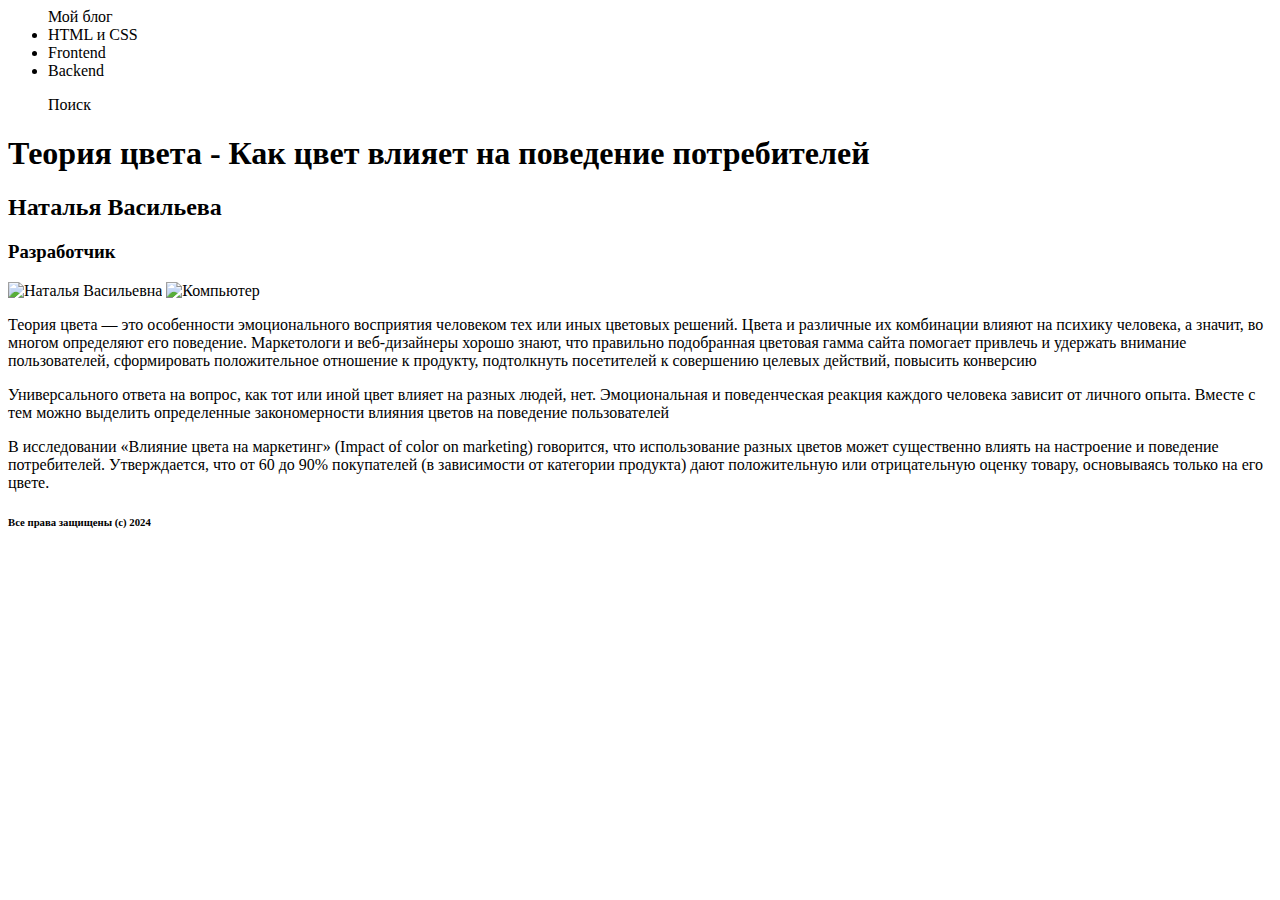
==== index.html @ 6a1d8f64 "Сверстка Blog" ====
<html lang="en">
<head>
    <meta charset="UTF-8">
    <meta name="viewport" content="width=device-width, initial-scale=1.0">
    <title>Document</title>
</head>
<body>
    <ul>Мой блог
        <li>HTML и CSS</li>
        <li>Frontend</li>
        <li>Backend</li>
    </ul>
    <ul>Поиск</ul>
    <h1>Теория цвета - Как цвет влияет на поведение потребителей</h1>

    <h2>Наталья Васильева</h2>
    <h3>Разработчик</h3>
    <img src="d:\Рабочий стол\debdc3f275a19554e34f56b7ae22bd8b.png" alt="Наталья Васильевна">
<img src="d:\Рабочий стол\4f3f91ff718dae25d01f84692996a2cd.png" alt="Компьютер">
<p>Теория цвета — это особенности эмоционального восприятия человеком тех или иных цветовых решений. 
    Цвета и различные их
комбинации влияют на психику человека, а значит, во многом определяют его поведение.
 Маркетологи и веб-дизайнеры хорошо знают, что правильно подобранная цветовая гамма сайта помогает привлечь и удержать внимание пользователей,
  сформировать положительное отношение к продукту, подтолкнуть посетителей к совершению целевых действий, повысить конверсию</p>
<p>Универсального ответа на вопрос, как тот или иной цвет влияет на разных людей, нет. Эмоциональная и поведенческая
реакция каждого человека зависит от личного опыта. Вместе с тем можно выделить определенные закономерности влияния
цветов на поведение пользователей</p>
<p>В исследовании «Влияние цвета на маркетинг» (Impact of color on marketing) говорится, что использование разных цветов
может существенно влиять на настроение и поведение потребителей. Утверждается, что от 60 до 90% покупателей (в
зависимости от категории продукта) дают положительную или отрицательную оценку товару, основываясь только на его цвете.</p>
<h6>Все права защищены (c) 2024</h6>
</body>
</html>
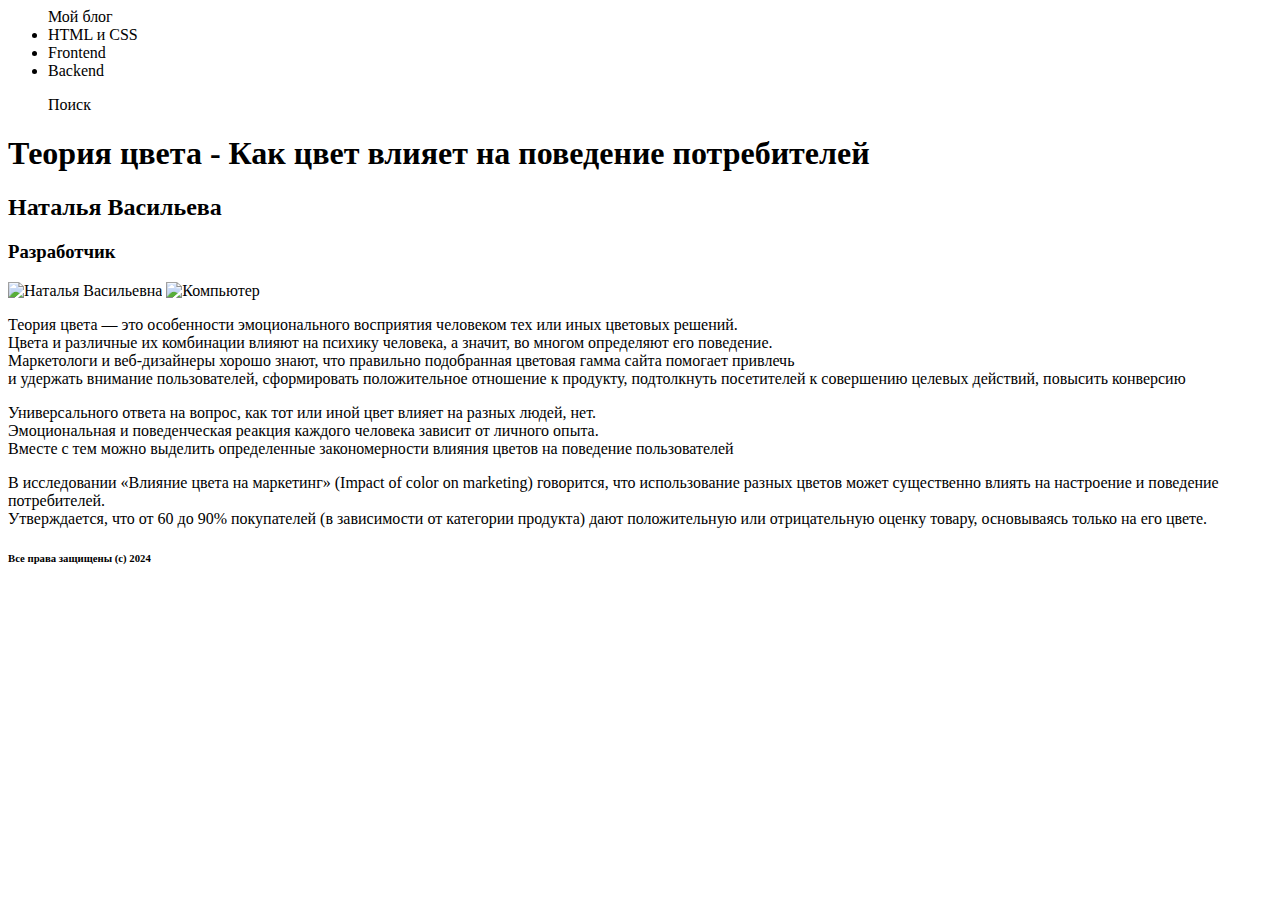
==== commit bab98194: "Добавил br" ====
--- a/index.html
+++ b/index.html
@@ -18,15 +18,15 @@
     <img src="d:\Рабочий стол\debdc3f275a19554e34f56b7ae22bd8b.png" alt="Наталья Васильевна">
 <img src="d:\Рабочий стол\4f3f91ff718dae25d01f84692996a2cd.png" alt="Компьютер">
 <p>Теория цвета — это особенности эмоционального восприятия человеком тех или иных цветовых решений. 
-    Цвета и различные их
+    <br>Цвета и различные их
 комбинации влияют на психику человека, а значит, во многом определяют его поведение.
- Маркетологи и веб-дизайнеры хорошо знают, что правильно подобранная цветовая гамма сайта помогает привлечь и удержать внимание пользователей,
+ <br>Маркетологи и веб-дизайнеры хорошо знают, что правильно подобранная цветовая гамма сайта помогает привлечь <br> и удержать внимание пользователей,
   сформировать положительное отношение к продукту, подтолкнуть посетителей к совершению целевых действий, повысить конверсию</p>
-<p>Универсального ответа на вопрос, как тот или иной цвет влияет на разных людей, нет. Эмоциональная и поведенческая
-реакция каждого человека зависит от личного опыта. Вместе с тем можно выделить определенные закономерности влияния
+<p>Универсального ответа на вопрос, как тот или иной цвет влияет на разных людей, нет. <br>Эмоциональная и поведенческая
+реакция каждого человека зависит от личного опыта. <br>Вместе с тем можно выделить определенные закономерности влияния
 цветов на поведение пользователей</p>
 <p>В исследовании «Влияние цвета на маркетинг» (Impact of color on marketing) говорится, что использование разных цветов
-может существенно влиять на настроение и поведение потребителей. Утверждается, что от 60 до 90% покупателей (в
+может существенно влиять на настроение и поведение потребителей. <br>Утверждается, что от 60 до 90% покупателей (в
 зависимости от категории продукта) дают положительную или отрицательную оценку товару, основываясь только на его цвете.</p>
 <h6>Все права защищены (c) 2024</h6>
 </body>
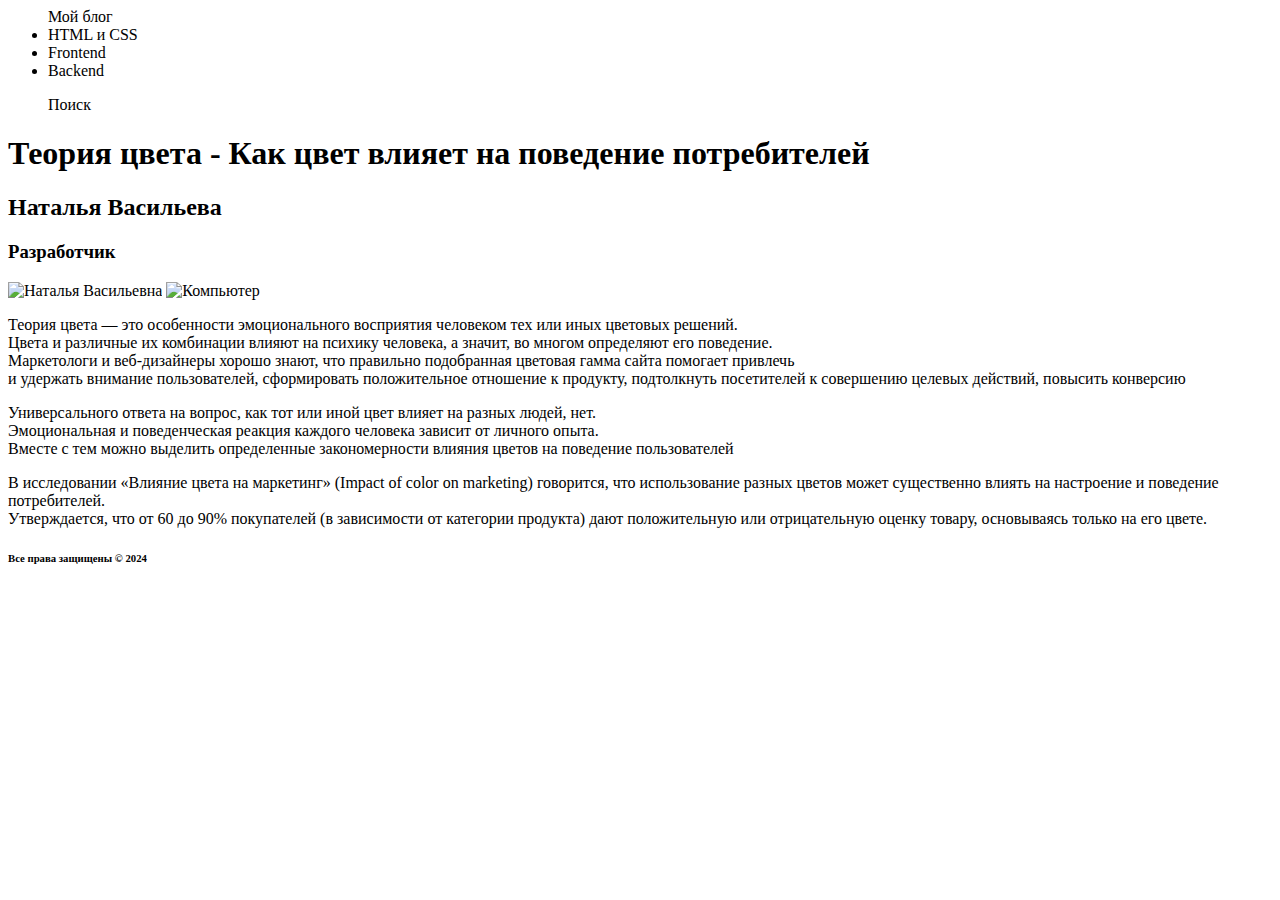
==== commit 85069419: "Добавил семантическую разметку" ====
--- a/index.html
+++ b/index.html
@@ -1,33 +1,82 @@
 <html lang="en">
-<head>
-    <meta charset="UTF-8">
-    <meta name="viewport" content="width=device-width, initial-scale=1.0">
+  <head>
+    <meta charset="UTF-8" />
+    <meta name="viewport" content="width=device-width, initial-scale=1.0" />
     <title>Document</title>
-</head>
-<body>
-    <ul>Мой блог
-        <li>HTML и CSS</li>
-        <li>Frontend</li>
-        <li>Backend</li>
-    </ul>
-    <ul>Поиск</ul>
-    <h1>Теория цвета - Как цвет влияет на поведение потребителей</h1>
+  </head>
+  <body>
+    <header>
+      <nav>
+        <ul>
+          Мой блог
+          <li>HTML и CSS</li>
+          <li>Frontend</li>
+          <li>Backend</li>
+        </ul>
+      </nav>
+    </header>
+    <header>
+      <nav>
+        <ul>
+          Поиск
+        </ul>
+      </nav>
+    </header>
+    <main>
+      <section>
+        <h1>Теория цвета - Как цвет влияет на поведение потребителей</h1>
 
-    <h2>Наталья Васильева</h2>
-    <h3>Разработчик</h3>
-    <img src="d:\Рабочий стол\debdc3f275a19554e34f56b7ae22bd8b.png" alt="Наталья Васильевна">
-<img src="d:\Рабочий стол\4f3f91ff718dae25d01f84692996a2cd.png" alt="Компьютер">
-<p>Теория цвета — это особенности эмоционального восприятия человеком тех или иных цветовых решений. 
-    <br>Цвета и различные их
-комбинации влияют на психику человека, а значит, во многом определяют его поведение.
- <br>Маркетологи и веб-дизайнеры хорошо знают, что правильно подобранная цветовая гамма сайта помогает привлечь <br> и удержать внимание пользователей,
-  сформировать положительное отношение к продукту, подтолкнуть посетителей к совершению целевых действий, повысить конверсию</p>
-<p>Универсального ответа на вопрос, как тот или иной цвет влияет на разных людей, нет. <br>Эмоциональная и поведенческая
-реакция каждого человека зависит от личного опыта. <br>Вместе с тем можно выделить определенные закономерности влияния
-цветов на поведение пользователей</p>
-<p>В исследовании «Влияние цвета на маркетинг» (Impact of color on marketing) говорится, что использование разных цветов
-может существенно влиять на настроение и поведение потребителей. <br>Утверждается, что от 60 до 90% покупателей (в
-зависимости от категории продукта) дают положительную или отрицательную оценку товару, основываясь только на его цвете.</p>
-<h6>Все права защищены (c) 2024</h6>
-</body>
-</html>+        <h2>Наталья Васильева</h2>
+        <h3>Разработчик</h3>
+        <img
+          src="d:\Рабочий стол\debdc3f275a19554e34f56b7ae22bd8b.png"
+          alt="Наталья Васильевна"
+        />
+        <img
+          src="d:\Рабочий стол\4f3f91ff718dae25d01f84692996a2cd.png"
+          alt="Компьютер"
+        />
+      </section>
+
+      <section>
+        <p>
+          Теория цвета — это особенности эмоционального восприятия человеком тех
+          или иных цветовых решений. <br />Цвета и различные их комбинации
+          влияют на психику человека, а значит, во многом определяют его
+          поведение. <br />Маркетологи и веб-дизайнеры хорошо знают, что
+          правильно подобранная цветовая гамма сайта помогает привлечь <br />
+          и удержать внимание пользователей, сформировать положительное
+          отношение к продукту, подтолкнуть посетителей к совершению целевых
+          действий, повысить конверсию
+        </p>
+      </section>
+
+      <section>
+        <p>
+          Универсального ответа на вопрос, как тот или иной цвет влияет на
+          разных людей, нет. <br />Эмоциональная и поведенческая реакция каждого
+          человека зависит от личного опыта. <br />Вместе с тем можно выделить
+          определенные закономерности влияния цветов на поведение пользователей
+        </p>
+      </section>
+
+      <section>
+        <p>
+          В исследовании «Влияние цвета на маркетинг» (Impact of color on
+          marketing) говорится, что использование разных цветов может
+          существенно влиять на настроение и поведение потребителей.
+          <br />Утверждается, что от 60 до 90% покупателей (в зависимости от
+          категории продукта) дают положительную или отрицательную оценку
+          товару, основываясь только на его цвете.
+        </p>
+      </section>
+    </main>
+
+    <footer>
+        <div>
+            <h6>Все права защищены  &#169 2024</h6>
+        </div>
+
+    </footer>
+  </body>
+</html>
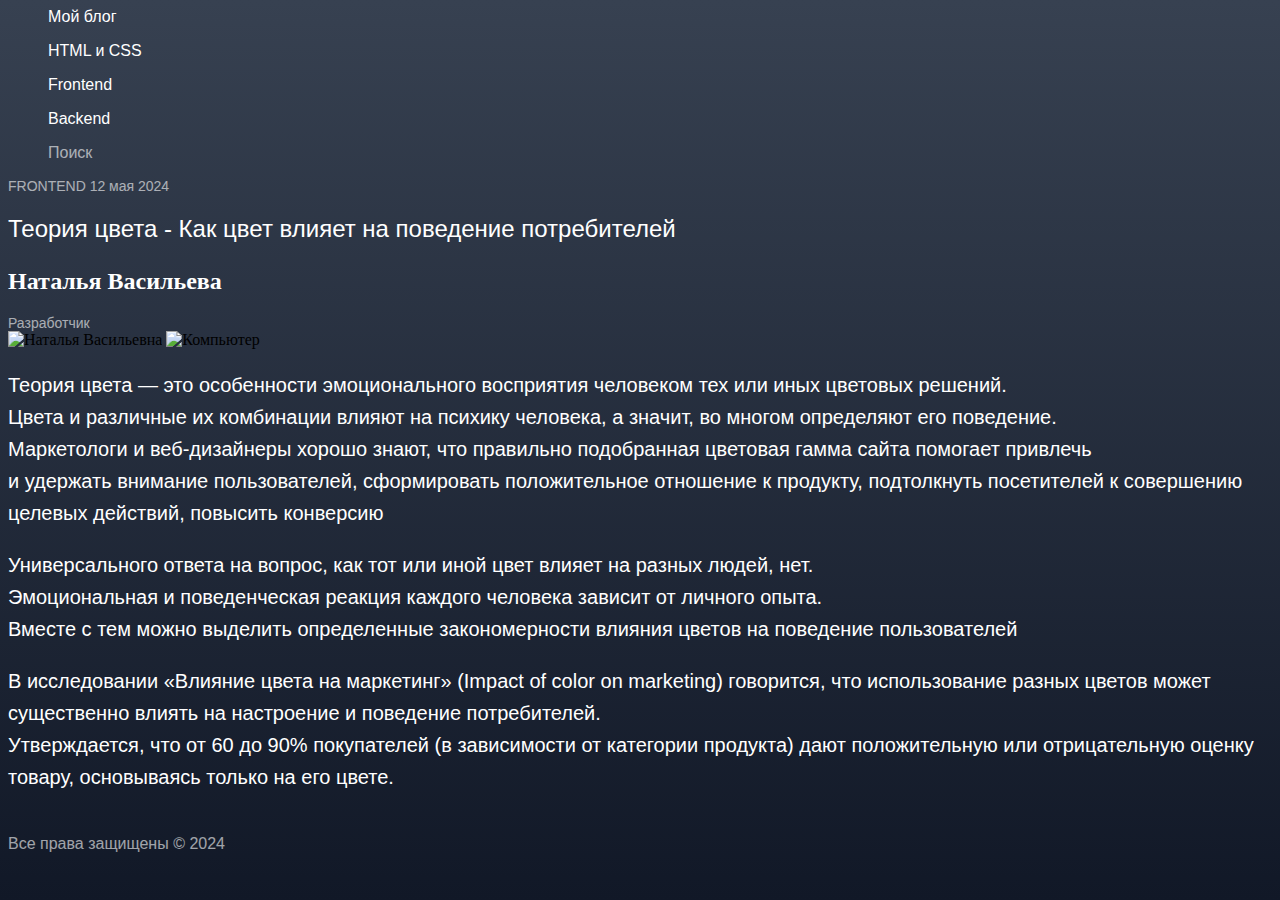
==== commit 381550fa: "Добавил CSS в блог" ====
--- a/index.html
+++ b/index.html
@@ -2,32 +2,42 @@
   <head>
     <meta charset="UTF-8" />
     <meta name="viewport" content="width=device-width, initial-scale=1.0" />
-    <title>Document</title>
+    <title>Blog</title>
+    <link rel="stylesheet" href="2-css/blog.css" />
   </head>
+
   <body>
     <header>
       <nav>
         <ul>
           Мой блог
-          <li>HTML и CSS</li>
-          <li>Frontend</li>
-          <li>Backend</li>
+        </ul>
+        <ul>
+          <a href="#">HTML и CSS</a>
+        </ul>
+        <ul>
+          <a href="#">Frontend</a>
+        </ul>
+        <ul>
+          <a href="#">Backend</a>
         </ul>
       </nav>
     </header>
     <header>
       <nav>
-        <ul>
+        <ul class="Search">
           Поиск
         </ul>
       </nav>
     </header>
     <main>
       <section>
+        <div>FRONTEND 12 мая 2024</div>
+
         <h1>Теория цвета - Как цвет влияет на поведение потребителей</h1>
 
         <h2>Наталья Васильева</h2>
-        <h3>Разработчик</h3>
+        <div>Разработчик</div>
         <img
           src="d:\Рабочий стол\debdc3f275a19554e34f56b7ae22bd8b.png"
           alt="Наталья Васильевна"
@@ -73,10 +83,9 @@
     </main>
 
     <footer>
-        <div>
-            <h6>Все права защищены  &#169 2024</h6>
-        </div>
-
+      <div>
+        <h6>Все права защищены &#169; 2024</h6>
+      </div>
     </footer>
   </body>
 </html>
--- a/2-css/blog.css
+++ b/2-css/blog.css
@@ -0,0 +1,49 @@
+body {
+  background: linear-gradient(180deg, #374151 0%, #111827 100%);
+}
+
+header ul,
+a {
+  font-family: "Roboto", sans-serif;
+  font-weight: 400;
+  font-size: 16px;
+  color: #fff;
+  color: #fff;
+  text-decoration: none;
+}
+.Search {
+  opacity: 0.6;
+}
+section div,
+h1,
+h2 {
+  color: #fff;
+}
+section div {
+  font-family: "Roboto", sans-serif;
+  font-weight: 400;
+  font-size: 14px;
+  opacity: 0.6;
+}
+h1 {
+  font-family: "Roboto", sans-serif;
+  font-weight: 400;
+  font-size: 24px;
+  line-height: 38px;
+}
+section p {
+  font-family: "Roboto", sans-serif;
+  font-weight: 400;
+  font-size: 20px;
+  line-height: 32px;
+  color: #fff;
+}
+h6 {
+  font-family: "Roboto", sans-serif;
+  font-weight: 400;
+  font-size: 16px;
+
+  line-height: 28px;
+  opacity: 0.6;
+  color: #fff;
+}
